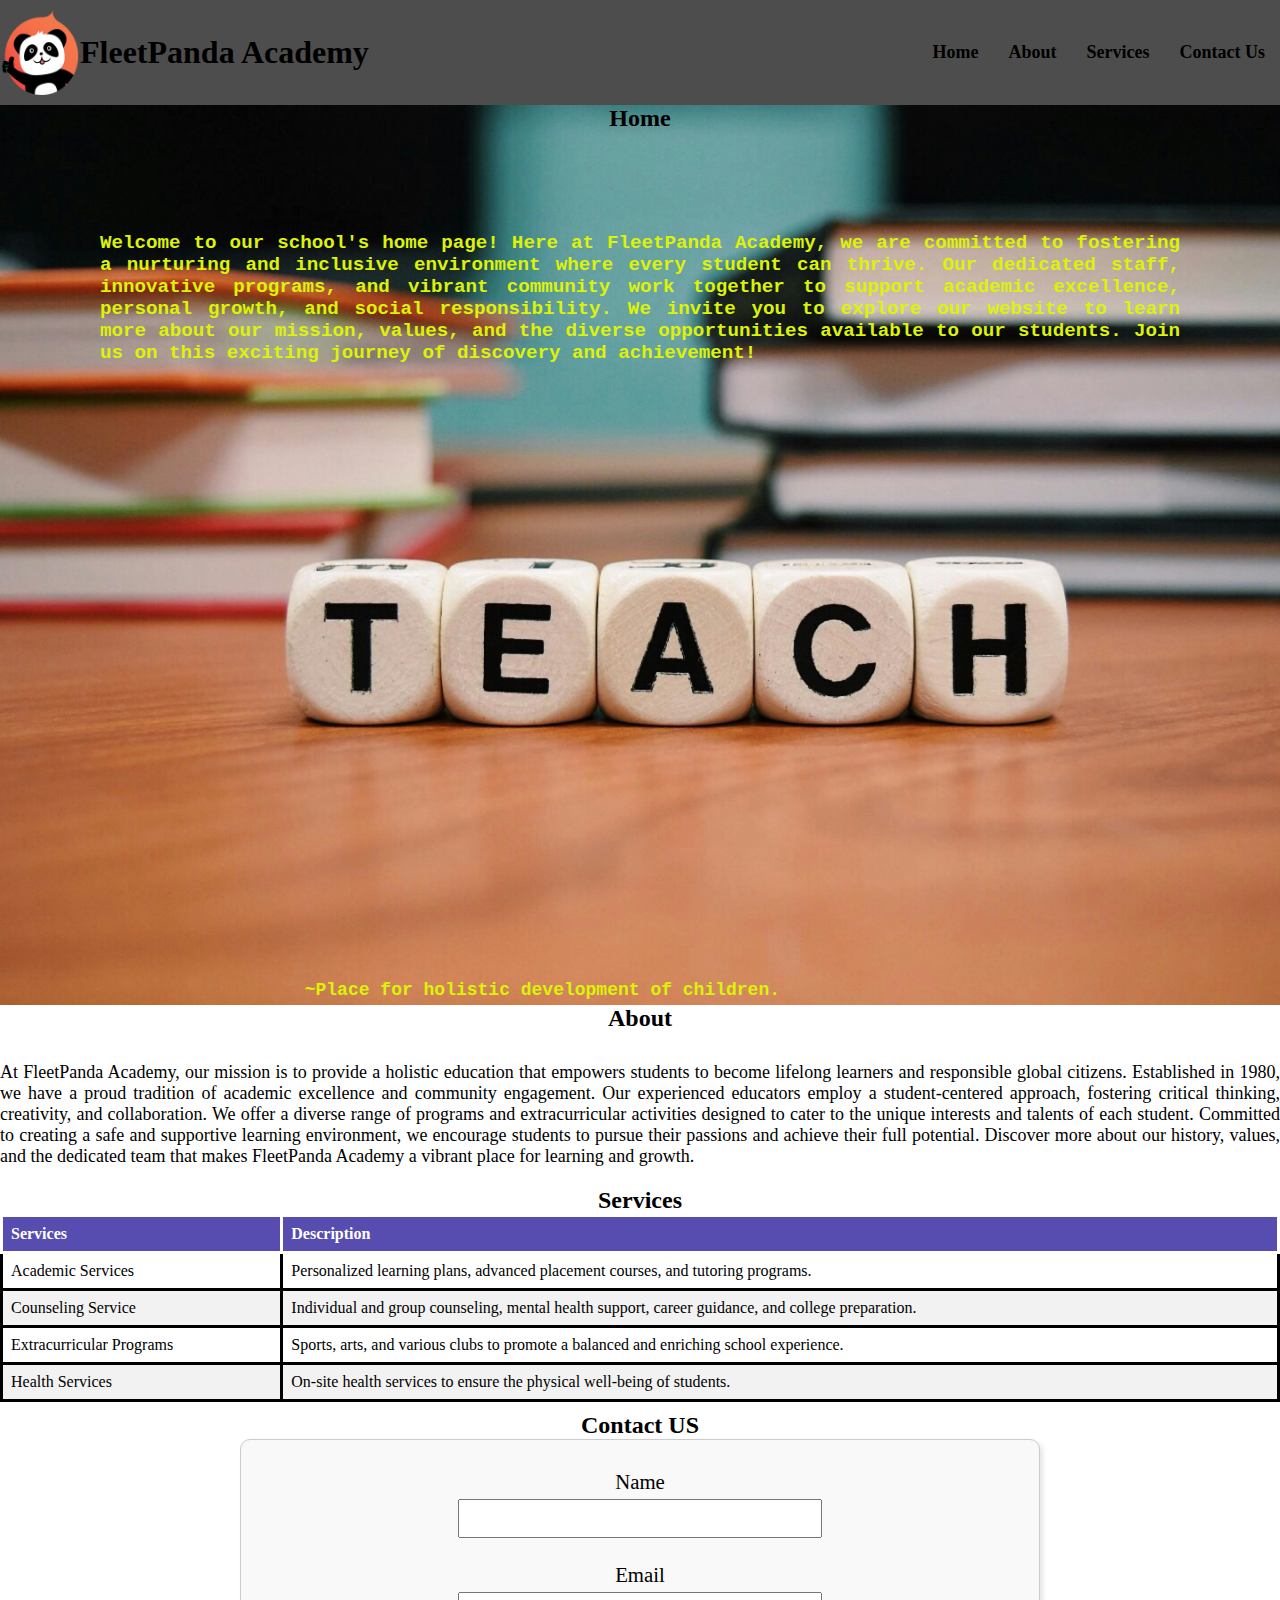
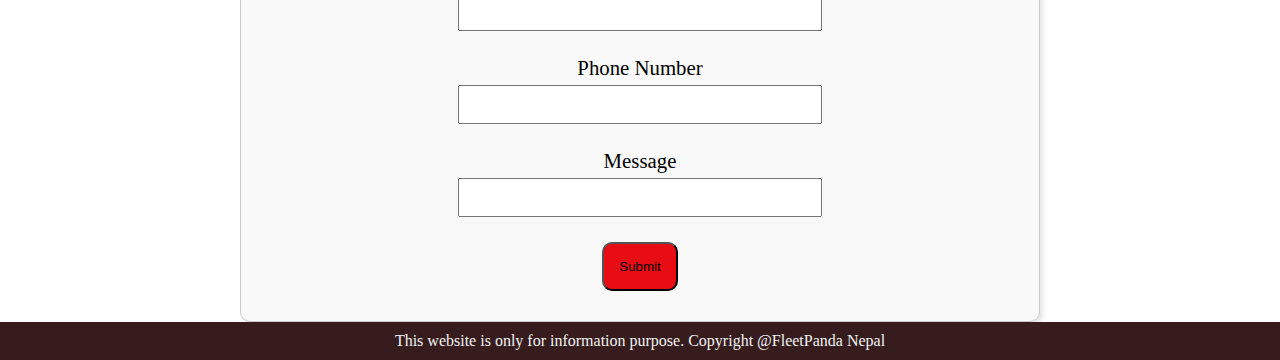
==== index.html @ 27f15234 "Commit" ====
<!DOCTYPE html>
<html>
    <head>
        <title>Mr Bist</title>
        <link rel="stylesheet" href="style.css">
    </head>
    <body>
        <nav>
            <div class="logoo">
                <img src="logoo.png" width="80px" line-height="50px">
                <h1>FleetPanda Academy</h1>
               
            </div>
            <div>
                <ul>
                    <li><a href="#home-sec">Home</a></li>
                    <li><a href="#about-sec">About</a></li>
                    <li><a href="#services-sec">Services</a></li>
                    <li><a href="#contactus-sec">Contact Us</a></li>
                </ul>
            </div>
        </nav>

        <div class="homee" id="home-sec">
            <h2 style="text-align: center;">Home</h2>
            
            <p id="home-p">Welcome to our school's home page! Here at FleetPanda Academy, we are committed to fostering a nurturing and inclusive environment where every student can thrive. Our dedicated staff, innovative programs, and vibrant community work together to support academic excellence, personal growth, and social responsibility. We invite you to explore our website to learn more about our mission, values, and the diverse opportunities available to our students. Join us on this exciting journey of discovery and achievement!</p>
            <p id="home-p2">~Place for holistic development of children.</p>
        </div>

        <div class="aboutt" id="about-sec">
            <h2 style="text-align: center;">About</h2>
            <p>At FleetPanda Academy, our mission is to provide a holistic education that empowers students to become lifelong learners and responsible global citizens. Established in 1980, we have a proud tradition of academic excellence and community engagement. Our experienced educators employ a student-centered approach, fostering critical thinking, creativity, and collaboration. We offer a diverse range of programs and extracurricular activities designed to cater to the unique interests and talents of each student. Committed to creating a safe and supportive learning environment, we encourage students to pursue their passions and achieve their full potential. Discover more about our history, values, and the dedicated team that makes FleetPanda Academy a vibrant place for learning and growth.</p>
        </div>

        <div class="servicee" id="services-sec"><h2 style="text-align: center;">Services</h2>
            <table>
                <thead>
                    <th>Services</th>
                    <th>Description</th>
                </thead>
                <tbody>
                    <tr>
                        <td>Academic Services</td>
                        <td>Personalized learning plans, advanced placement courses, and tutoring programs.</td>
                    </tr>
                    <tr>
                        <td>Counseling Service</td>
                        <td>Individual and group counseling, mental health support, career guidance, and college preparation.</td>
                    </tr>
                    <tr>
                        <td>Extracurricular Programs</td>
                        <td>Sports, arts, and various clubs to promote a balanced and enriching school experience.
                        </td>
                    </tr>
                    <tr>
                        <td>Health Services</td>
                        <td>On-site health services to ensure the physical well-being of students.</td>
                    </tr>
                </tbody>
            </table>

            <div>
                <div>

                </div>
            </div>
        </div>

        <div class="contactt" id="contactus-sec">
            <h2 style="text-align: center;">Contact US</h2>
            <form>
                <div class="contact-info">
                    <label for="name">Name</label>
                    <input id="name" type="text">
                </div>
                <div class="contact-info">
                    <label for="email">Email</label>
                    <input id="email" type="email">
                </div>
                <div class="contact-info">
                    <label for="phone-number">Phone Number</label>
                    <input id="phone-number" type="text">
                </div>
                <div class="contact-info">
                    <label for="message">Message</label>
                    <input type="text">
                </div>
                <div class="contact-info">
                    <button>Submit</button>
                </div>
            </form>
        </div>

        <footer>
            <p>This website is only for information purpose.
                Copyright @FleetPanda Nepal
            </p>
        </footer>
    </body>
</html>
---- style.css ----
*{
  margin: 0;
  padding: 0;
  box-sizing: border-box;
}
nav {
    background-color: #4d4d4d;
    padding: 10px 0;
    position: relative;
    display: flex;
    justify-content: space-between;
    line-height: 85px;
}

nav ul {
    list-style-type: none;
    display: flex;
    justify-content: space-between;
}


nav ul li {
    margin: 0 15px;
    color: rgb(17, 2, 2);
}

a{
  text-decoration: none;
  color: black;
  font-size: large;
  font-weight: bold;
}
a:hover{
  background-color: aqua;
}

table , th, td, thead {
  border-collapse: collapse;
  border-style: solid;
  padding:10px;
}




.logoo{
  display: flex;
}

.homee{
  background: url('school.jpg');
  background-repeat: no-repeat;
  background-size: cover;
  height: 100vh;
  
}

.homee p{
  color: rgb(220, 243, 8);
  font-family: 'Courier New', Courier, monospace;
  font-size: larger;
  padding: 100px 100px;
  font-weight: bold;
}

.homee h1{
  color: red;
}
.aboutt p{
  padding: 30px 0px 20px 0px;
  text-align: justify;
  font-size: large;
}

table {
  width: 100%;
  border-collapse: collapse;
}

th, td {
  border: 1px solid 361c1c;
  padding: 8px;
  text-align: left;
}

th {
  background-color: #574caf;
  color: white;
}

tbody tr:nth-child(even) {
  background-color: #f2f2f2;
}

tbody tr:hover {
  background-color: #615f5f;}

footer {
  background-color: #361c1c;
  color: #f2f2f2;
  text-align: center;
  padding: 10px 0;
  bottom: 0;
  width: 100%;
  
}

.contactt h2{
  text-align: center;
  margin-top: 10px;
}

.contactt form{
    max-width: 800px;
    margin: auto;
    padding: 20px;
    border: 1px solid #ccc;
    border-radius: 10px;
    background-color: #f9f9f9;
    box-shadow: 3px 3px 5px rgba(0, 0, 0, 0.1);
}

.contactt .contact-info{
  padding: 10px 15px;
  font-size: 1.3em;
  text-align: center;
} 

.contact-info input{
  padding: 10px 20px;
  width: 50%;
  margin: 5px 10px;
  text-align: center;

}

.contact-info label{
  display: block;
}

.contact-info button{
  size: 100px;
}
#home-p2{
  position: absolute;
  bottom: -200px;
  right: 400px;
  font-size: 18px;
  text-align: justify;
 
}

#home-p{
  position: relative;
  top: 0px;
  text-align: justify;
}

button{
  box-shadow: #361c1c;
  background-color: rgb(232, 13, 21);
  padding: 15px 15px;
  border-radius: 10px;
  width:auto;
}

button:hover{
  background-color: green;
  cursor: pointer;
}
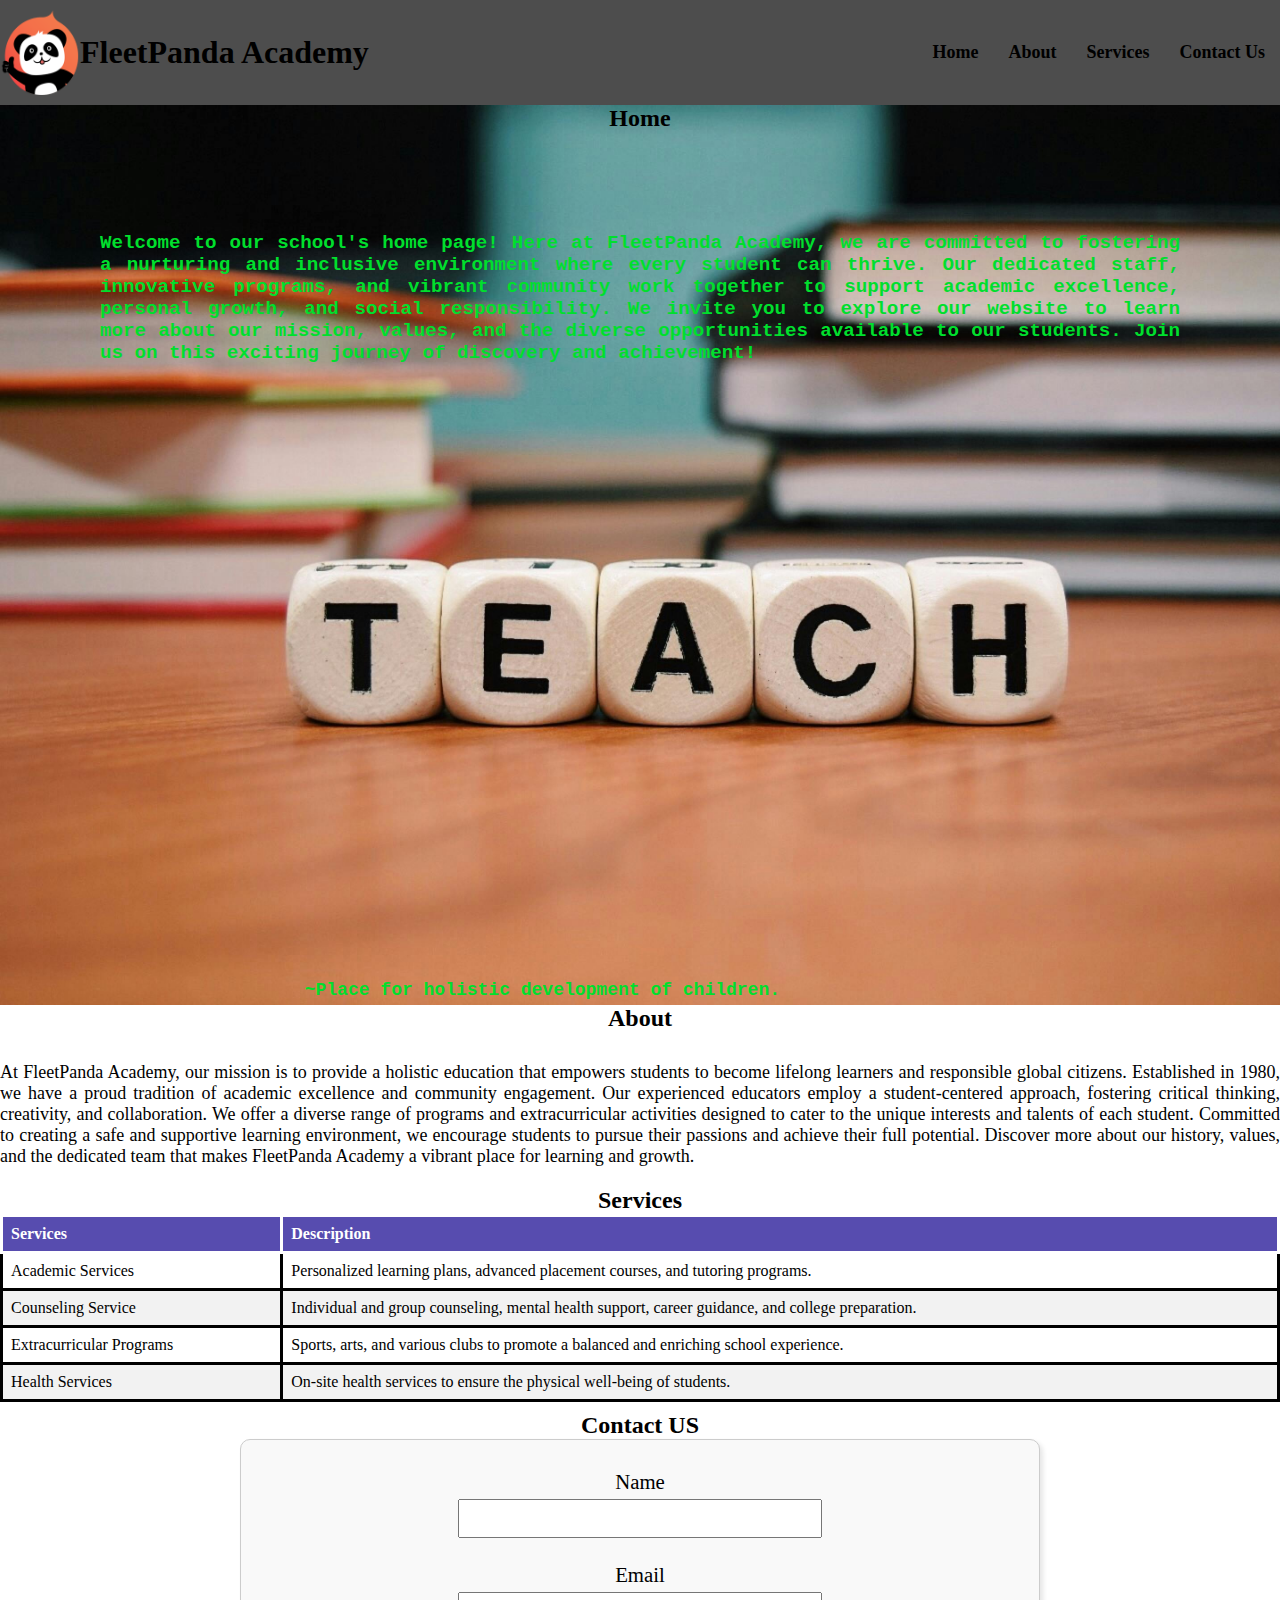
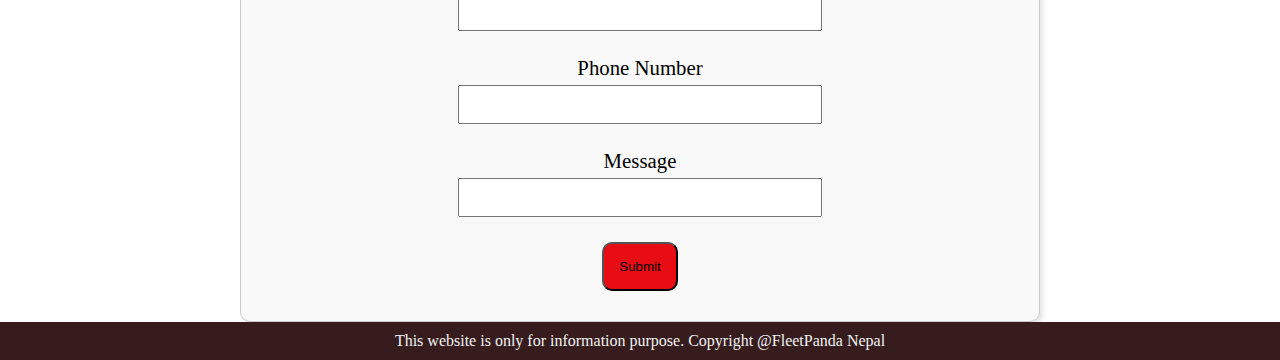
==== commit dda0b527: "Second Commit JS" ====
--- a/index.html
+++ b/index.html
@@ -3,6 +3,7 @@
     <head>
         <title>Mr Bist</title>
         <link rel="stylesheet" href="style.css">
+        <script src="script.js"></script>
     </head>
     <body>
         <nav>
@@ -69,7 +70,7 @@
 
         <div class="contactt" id="contactus-sec">
             <h2 style="text-align: center;">Contact US</h2>
-            <form>
+            <form id="myform">
                 <div class="contact-info">
                     <label for="name">Name</label>
                     <input id="name" type="text">
@@ -79,15 +80,15 @@
                     <input id="email" type="email">
                 </div>
                 <div class="contact-info">
-                    <label for="phone-number">Phone Number</label>
-                    <input id="phone-number" type="text">
+                    <label for="phoneno">Phone Number</label>
+                    <input id="phoneno" type="text">
                 </div>
                 <div class="contact-info">
                     <label for="message">Message</label>
-                    <input type="text">
+                    <input type="text" id="message">
                 </div>
                 <div class="contact-info">
-                    <button>Submit</button>
+                    <button onclick="formHandler(event)">Submit</button>
                 </div>
             </form>
         </div>
--- a/style.css
+++ b/style.css
@@ -56,7 +56,7 @@
 }
 
 .homee p{
-  color: rgb(220, 243, 8);
+  color: rgb(0, 223, 45);
   font-family: 'Courier New', Courier, monospace;
   font-size: larger;
   padding: 100px 100px;
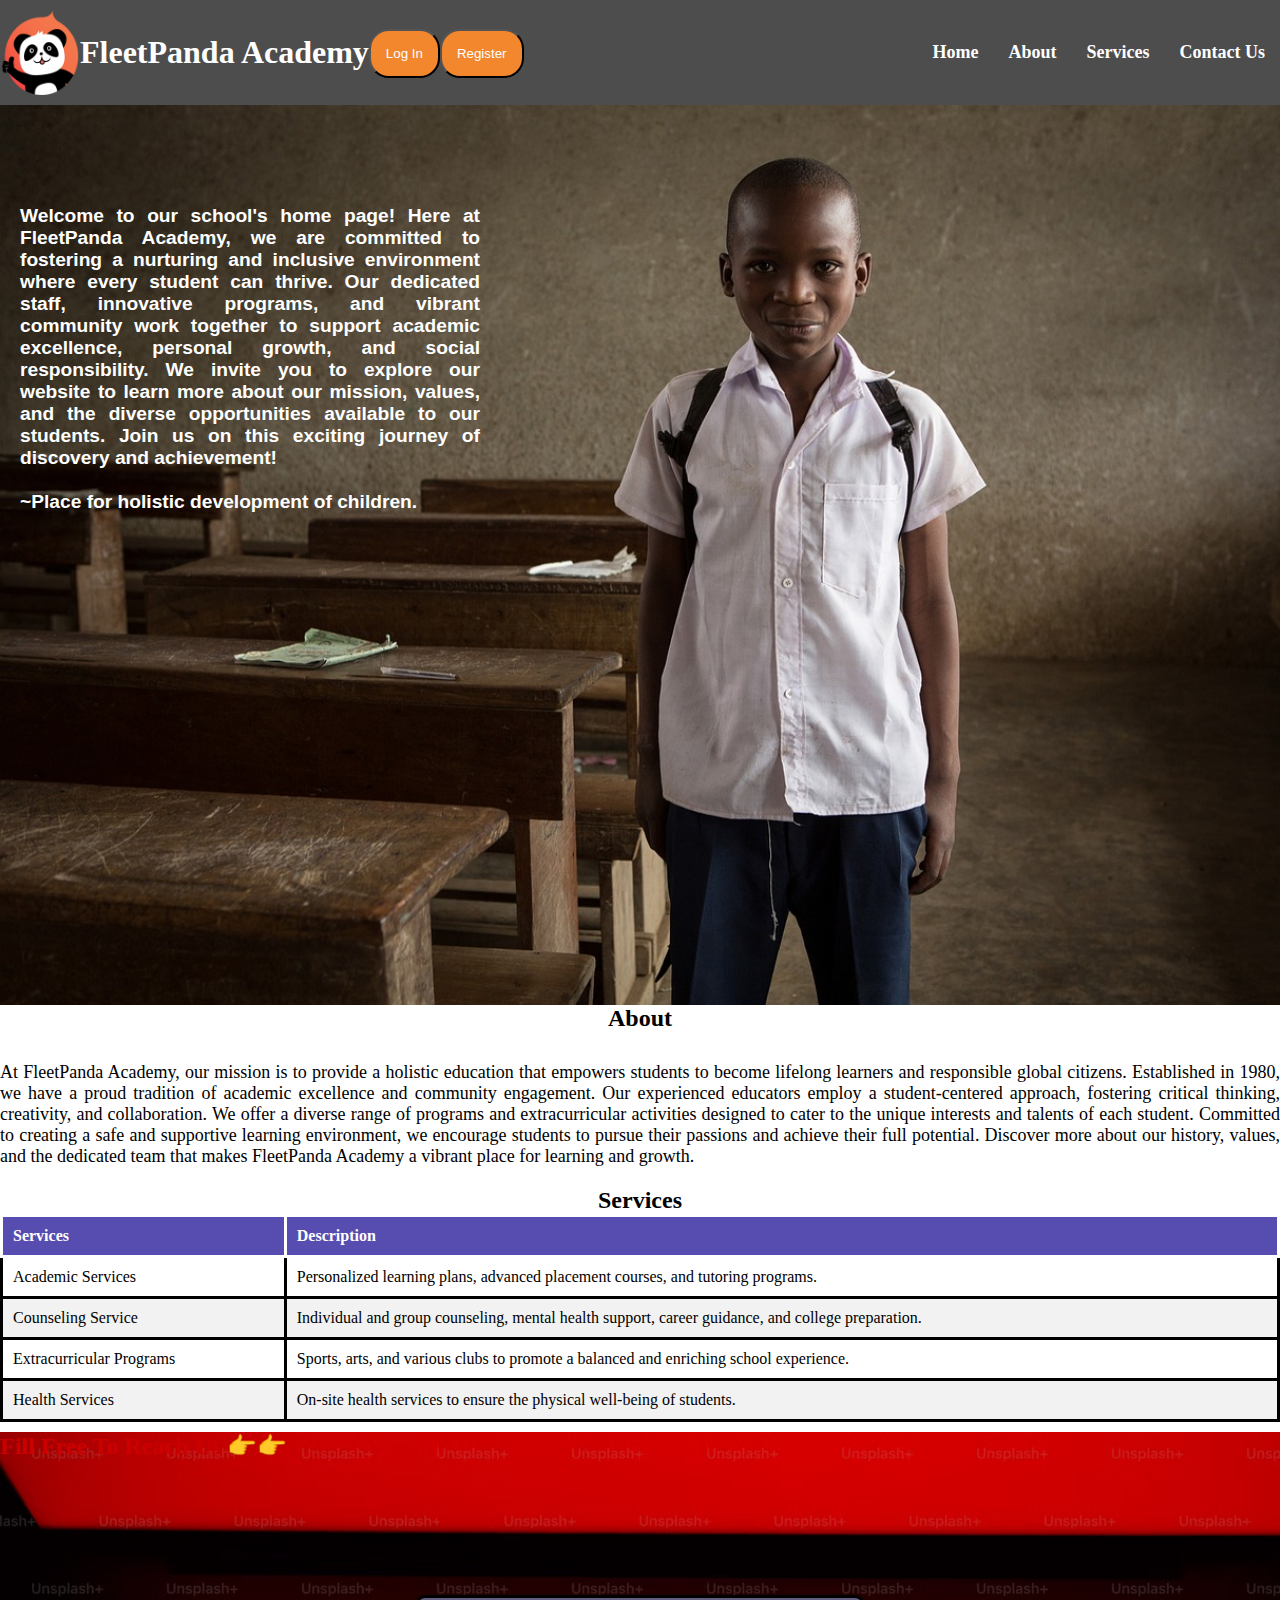
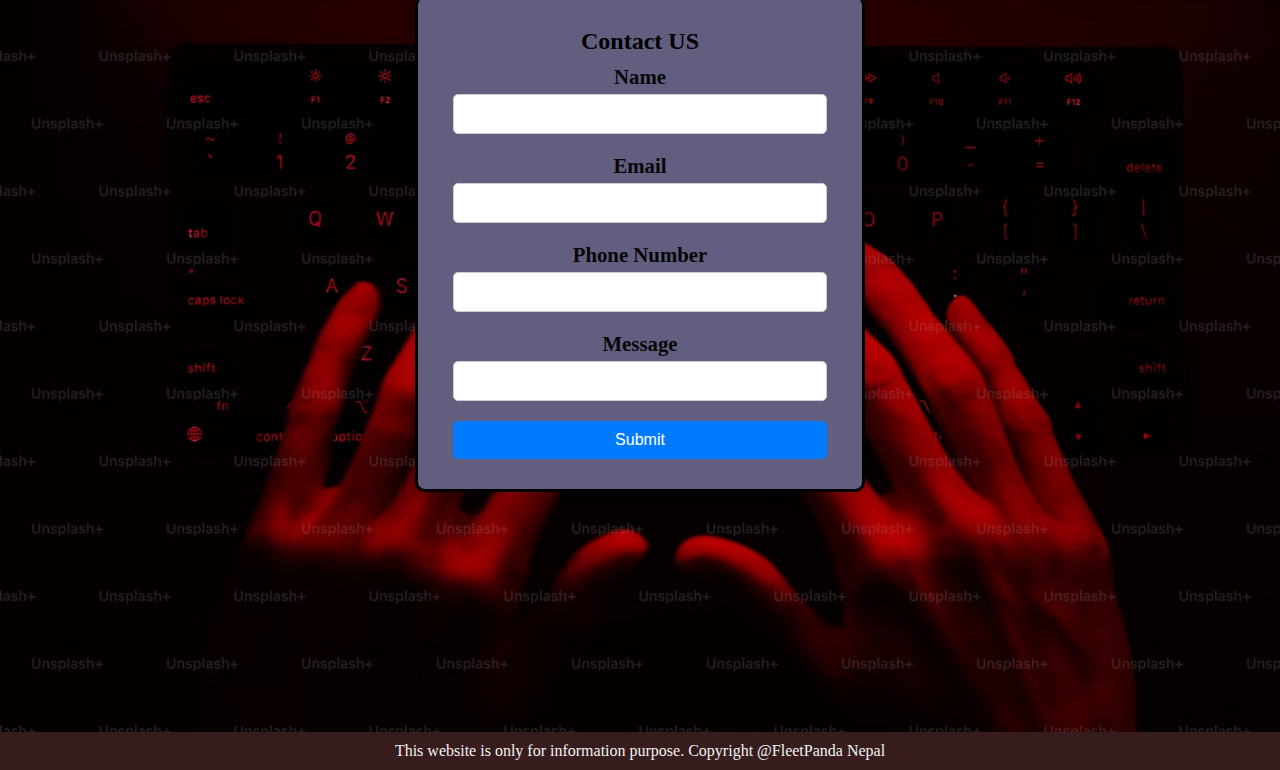
==== commit d5db0b95: "Day 5th commit" ====
--- a/index.html
+++ b/index.html
@@ -1,7 +1,7 @@
 <!DOCTYPE html>
 <html>
     <head>
-        <title>Mr Bist</title>
+        <title>FleetPanda Academy</title>
         <link rel="stylesheet" href="style.css">
         <script src="script.js"></script>
     </head>
@@ -10,6 +10,13 @@
             <div class="logoo">
                 <img src="logoo.png" width="80px" line-height="50px">
                 <h1>FleetPanda Academy</h1>
+            <div id="redirectlogin">
+                <button id="loginbutton">Log In</button>
+            </div>
+
+            <div>
+                <button id="registerbutton">Register</button>
+            </div>
                
             </div>
             <div>
@@ -22,11 +29,10 @@
             </div>
         </nav>
 
-        <div class="homee" id="home-sec">
-            <h2 style="text-align: center;">Home</h2>
+        <div class="homee" id="home-sec">   
+          <p id="paragraphhome">Welcome to our school's home page! Here at FleetPanda Academy, we are committed to fostering a nurturing and inclusive environment where every student can thrive. Our dedicated staff, innovative programs, and vibrant community work together to support academic excellence, personal growth, and social responsibility. We invite you to explore our website to learn more about our mission, values, and the diverse opportunities available to our students. Join us on this exciting journey of discovery and achievement!<br>
+            <br> ~Place for holistic development of children.</p>
             
-            <p id="home-p">Welcome to our school's home page! Here at FleetPanda Academy, we are committed to fostering a nurturing and inclusive environment where every student can thrive. Our dedicated staff, innovative programs, and vibrant community work together to support academic excellence, personal growth, and social responsibility. We invite you to explore our website to learn more about our mission, values, and the diverse opportunities available to our students. Join us on this exciting journey of discovery and achievement!</p>
-            <p id="home-p2">~Place for holistic development of children.</p>
         </div>
 
         <div class="aboutt" id="about-sec">
@@ -68,9 +74,8 @@
             </div>
         </div>
 
-        <div class="contactt" id="contactus-sec">
-            <h2 style="text-align: center;">Contact US</h2>
-            <form id="myform">
+        <div class="contactt" id="contactus-sec"> <h2 id="contactheading">Fill Free To Reach Us 👉👉</h2>
+            <form id="myform"> <h2 style="text-align: center;">Contact US</h2>
                 <div class="contact-info">
                     <label for="name">Name</label>
                     <input id="name" type="text">
--- a/style.css
+++ b/style.css
@@ -1,8 +1,13 @@
+/* FOR BODY */
+
 *{
   margin: 0;
   padding: 0;
   box-sizing: border-box;
 }
+
+/* FOR NAVIGATION */
+
 nav {
     background-color: #4d4d4d;
     padding: 10px 0;
@@ -10,6 +15,7 @@
     display: flex;
     justify-content: space-between;
     line-height: 85px;
+    color:white;
 }
 
 nav ul {
@@ -21,31 +27,25 @@
 
 nav ul li {
     margin: 0 15px;
-    color: rgb(17, 2, 2);
+    color: white;
 }
 
 a{
   text-decoration: none;
-  color: black;
+  color: rgb(255, 255, 255);
   font-size: large;
   font-weight: bold;
 }
 a:hover{
-  background-color: aqua;
-}
-
-table , th, td, thead {
-  border-collapse: collapse;
-  border-style: solid;
-  padding:10px;
-}
-
-
-
+  background-color: #f3872e;
+  border-radius: 2px;
+}
 
 .logoo{
   display: flex;
 }
+
+/* FOR HOME SECTION*/
 
 .homee{
   background: url('school.jpg');
@@ -55,23 +55,30 @@
   
 }
 
-.homee p{
-  color: rgb(0, 223, 45);
-  font-family: 'Courier New', Courier, monospace;
+#paragraphhome{
+  color: #ffffff;
+  font-family:'Segoe UI', Tahoma, Geneva, Verdana, sans-serif;
   font-size: larger;
-  padding: 100px 100px;
-  font-weight: bold;
+  padding:100px 800px 0px 20px;
+  font-weight: bold;
+  text-align:justify;
+  text-shadow: #f2f2f2;
 }
 
 .homee h1{
   color: red;
 }
+
+/* FOR ABOUT SECTION*/
+
 .aboutt p{
   padding: 30px 0px 20px 0px;
   text-align: justify;
   font-size: large;
 }
 
+/* FOR SERVICES AND ITS TABLE*/
+
 table {
   width: 100%;
   border-collapse: collapse;
@@ -95,6 +102,14 @@
 tbody tr:hover {
   background-color: #615f5f;}
 
+table , th, td, thead {
+  border-collapse: collapse;
+  border-style: solid;
+  padding:10px;
+}
+
+/* FOR FOOTER */
+
 footer {
   background-color: #361c1c;
   color: #f2f2f2;
@@ -105,9 +120,57 @@
   
 }
 
+/* FOR CONTACT FORM SECTION */
+#contactheading{
+  text-align: left;
+  font-weight: bold;
+  font-family:Georgia, 'Times New Roman', Times, serif;
+  color:rgb(205, 0, 0);
+  position: relative;
+  animation: contactanimation;
+  animation-duration: 10s;
+  animation-iteration-count: infinite;
+}
+@keyframes contactanimation{
+  0% {
+    color: rgb(85, 223, 15);
+    left: 0px;
+    top: 0px;
+  }
+  25% {
+    color: rgb(255, 242, 0);
+    top: 0px;
+    left: 200px;
+  }
+  50% {
+    color: rgb(255, 0, 225);
+    left: 200px;
+    top: 600px;
+  }
+  75% {
+    color: rgb(67, 255, 25);
+    left:0px;
+    top: 600px;
+  }
+  100% {
+    color: rgb(8, 234, 255);
+    left: 0px;
+    top: 0px;
+  }
+}
+
+#myform{
+  background-color: #615e80;
+  padding:20px;
+  border-radius: 10px;
+  box-shadow: 0 4px 6px rgba(0, 0, 0, 0.1);
+  max-width: 400px;
+  border: 3px solid;
+}
+
 .contactt h2{
   text-align: center;
-  margin-top: 10px;
+  margin-top:10px;
 }
 
 .contactt form{
@@ -127,35 +190,57 @@
 } 
 
 .contact-info input{
-  padding: 10px 20px;
-  width: 50%;
-  margin: 5px 10px;
-  text-align: center;
-
-}
-
+  width: 100%;
+  padding: 10px;
+  border: 1px solid #cccccc;
+  border-radius: 5px;
+  box-sizing: border-box;
+  font-size: 16px;
+  color: #000000;
+}
+
+.contact-info input:focus {
+  border-color: #007bff;
+  outline: none;
+}
 .contact-info label{
   display: block;
+  margin-bottom: 5px;
+  font-weight: bold;
+  color: #060606;
 }
 
 .contact-info button{
-  size: 100px;
-}
-#home-p2{
-  position: absolute;
-  bottom: -200px;
-  right: 400px;
-  font-size: 18px;
-  text-align: justify;
- 
-}
-
-#home-p{
+  width: 100%;
+  padding: 10px;
+  background-color: #007bff;
+  color: #ffffff;
+  border: none;
+  border-radius: 5px;
+  font-size: 16px;
+  cursor: pointer;
+  transition: background-color 0.3s ease;
+}
+
+.contact-info button:hover {
+  background-color: #0056b3;
+}
+
+#myform{
+  width: 100%;
+  max-width: 450px;
   position: relative;
-  top: 0px;
-  text-align: justify;
-}
-
+  top:15%;
+}
+
+.contactt{
+  background: url('contact.jpg');
+  background-repeat: no-repeat;
+  background-size: cover;
+  height: 100vh;
+}
+
+/* For Buttons */
 button{
   box-shadow: #361c1c;
   background-color: rgb(232, 13, 21);
@@ -167,4 +252,176 @@
 button:hover{
   background-color: green;
   cursor: pointer;
+}
+
+/* LOG IN ans REGISTER HTML*/
+
+#loginbutton{
+  background-color: #f3872e;
+  border-radius: 20px;
+  color:white;
+}
+#loginbutton:hover{
+  background-color: #13e42b;
+}
+#registerbutton{
+  background-color: #f3872e;
+  border-radius: 20px;
+  color:white;
+}
+#registerbutton:hover{
+  background-color: #13e42b;
+}
+
+
+/* FOR REGISTER CSS SEPERATE PAGE*/
+
+form.signin {
+  background-color: #615e80;
+  padding:20px;
+  border-radius: 10px;
+  box-shadow: 0 4px 6px rgba(0, 0, 0, 0.1);
+  max-width: 400px;
+  border: 3px solid;
+}
+
+form.signin h3 {
+  margin-bottom: 20px;
+  color: #fffefe;
+  text-align: center;
+}
+
+.signininfo {
+  margin-bottom: 15px;
+}
+
+.signininfo label {
+  display: block;
+  margin-bottom: 5px;
+  font-weight: bold;
+  color: #ffffff;
+}
+
+.signininfo input {
+  width: 100%;
+  padding: 10px;
+  border: 1px solid #cccccc;
+  border-radius: 5px;
+  box-sizing: border-box;
+  font-size: 16px;
+  color: #000000;
+}
+
+.signininfo input:focus {
+  border-color: #007bff;
+  outline: none;
+}
+
+.signininfo button {
+  width: 100%;
+  padding: 10px;
+  background-color: #007bff;
+  color: #ffffff;
+  border: none;
+  border-radius: 5px;
+  font-size: 16px;
+  cursor: pointer;
+  transition: background-color 0.3s ease;
+}
+
+.signininfo button:hover {
+  background-color: #0056b3;
+}
+
+.outer{
+  background: url('register.jpg');
+  background-repeat: no-repeat;
+  background-size: cover;
+  height: 100vh;
+}
+
+.signin{
+  width: 90%;
+  max-width: 450px;
+  position:absolute;
+  top:50%;
+  left: 50%;
+  transform: translate(-50%, -50%);
+  background: #fff;
+  padding: 50px 60px 70px;
+  text-align: center;
+}
+
+
+/* FOR LOGIN PAGE SEPERATE PAGE */
+form.login{
+  background-color: #615e80;
+  padding:20px;
+  border-radius: 10px;
+  box-shadow: 0 4px 6px rgba(0, 0, 0, 0.1);
+  max-width: 400px;
+  border: 3px solid;
+}
+
+form.login h3 {
+  margin-bottom: 20px;
+  color: #fffefe;
+  text-align: center;
+}
+
+.logininfo{
+  margin-bottom: 15px;
+}
+
+.logininfo label{
+  display: block;
+  margin-bottom: 5px;
+  font-weight: bold;
+  color: #ffffff;
+}
+
+.logininfo input{
+  width: 100%;
+  padding: 10px;
+  border: 1px solid #cccccc;
+  border-radius: 5px;
+  box-sizing: border-box;
+  font-size: 16px;
+  color: #000000;
+}
+
+.logininfo input:focus {
+  border-color: #007bff;
+  outline: none;
+}
+
+.logininfo button{
+  width: 100%;
+  padding: 10px;
+  background-color: #007bff;
+  color: #ffffff;
+  border: none;
+  border-radius: 5px;
+  font-size: 16px;
+  cursor: pointer;
+  transition: background-color 0.3s ease;
+}
+
+.login{
+  width: 90%;
+  max-width: 450px;
+  position:absolute;
+  top:50%;
+  left: 50%;
+  transform: translate(-50%, -50%);
+  background: #fff;
+  padding: 50px 60px 70px;
+  text-align: center;
+}
+
+.outerlogin{
+  background: url('register.jpg');
+  background-repeat: no-repeat;
+  background-size: cover;
+  height: 100vh;
 }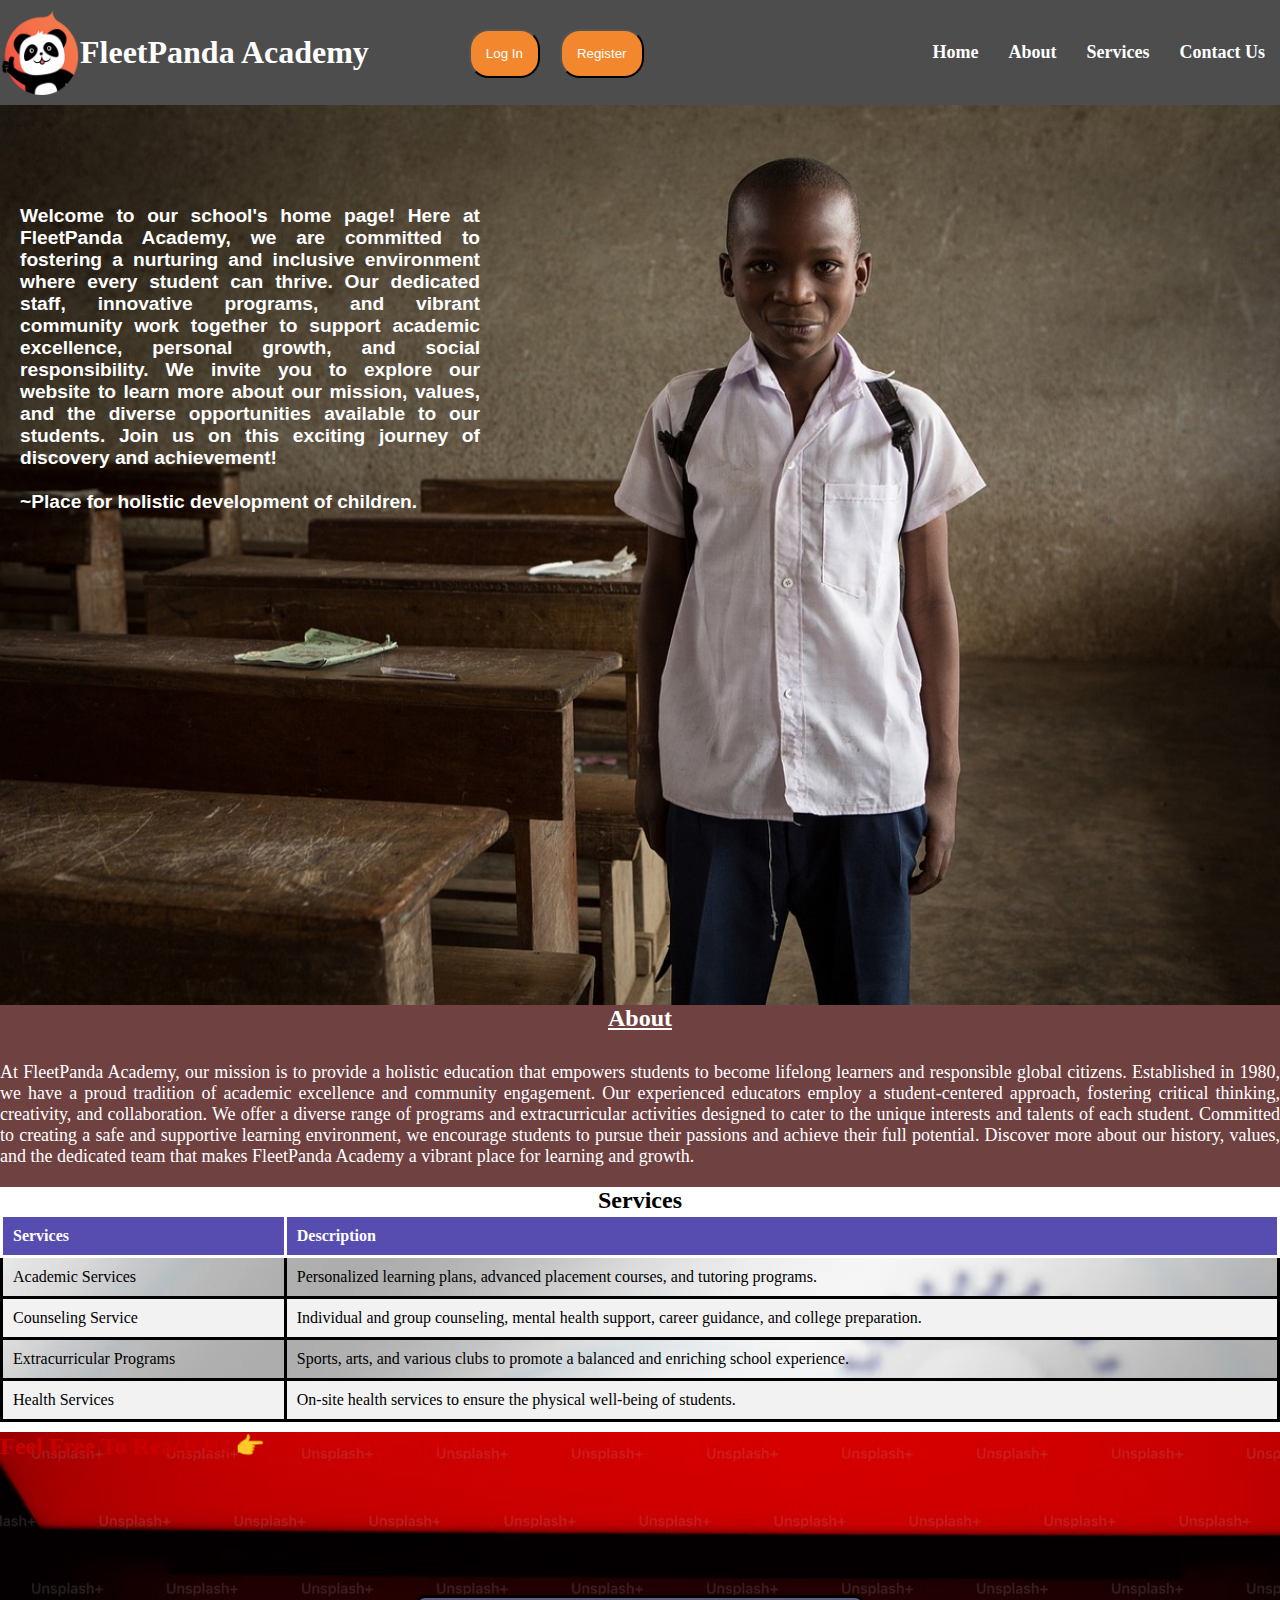
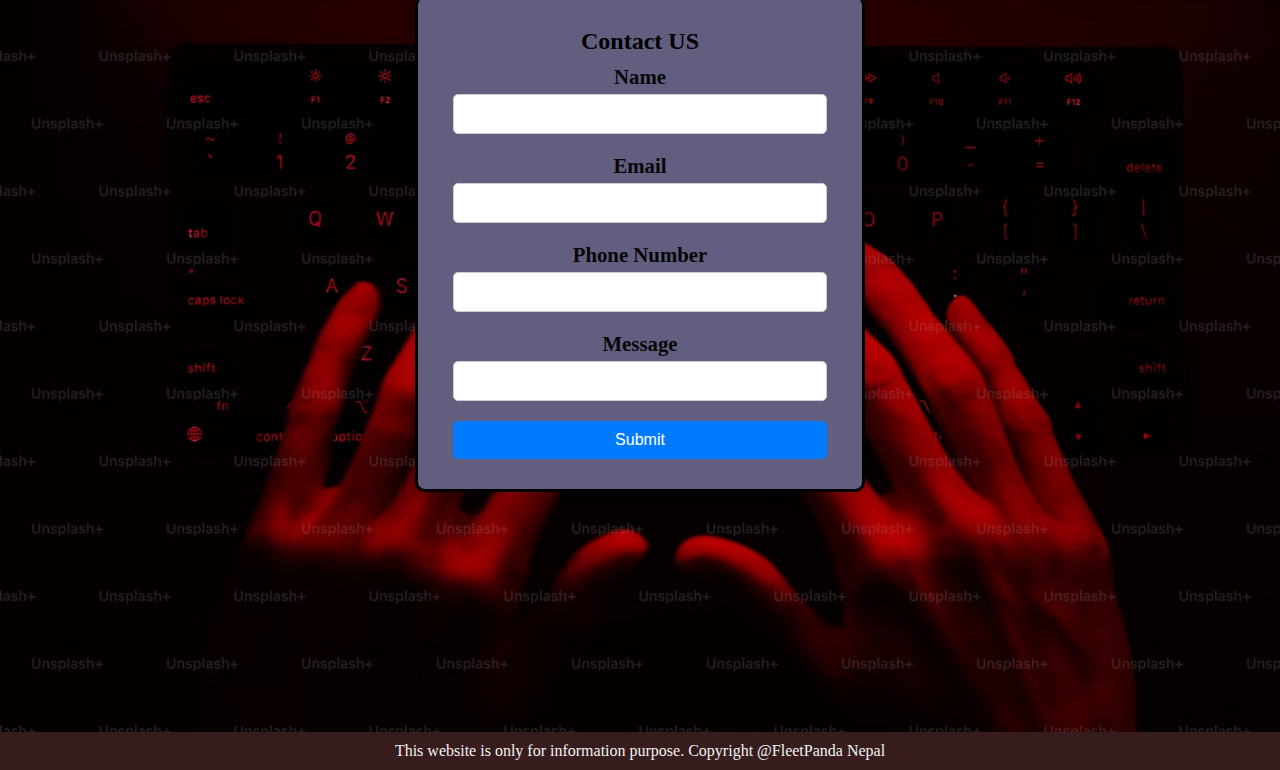
==== commit 97703047: "Post API concept and file managed inside folder" ====
--- a/index.html
+++ b/index.html
@@ -2,22 +2,20 @@
 <html>
     <head>
         <title>FleetPanda Academy</title>
-        <link rel="stylesheet" href="style.css">
-        <script src="script.js"></script>
+        <link rel="stylesheet" href="style/style.css">
+        
     </head>
     <body>
         <nav>
             <div class="logoo">
-                <img src="logoo.png" width="80px" line-height="50px">
+                <img src="images/logoo.png" width="80px" line-height="50px">
                 <h1>FleetPanda Academy</h1>
-            <div id="redirectlogin">
-                <button id="loginbutton">Log In</button>
-            </div>
-
-            <div>
-                <button id="registerbutton">Register</button>
-            </div>
-               
+                <div>
+                    <button id="loginbutton">Log In</button>
+                </div>
+                <div>
+                    <button id="registerbutton">Register</button>
+                </div>
             </div>
             <div>
                 <ul>
@@ -30,21 +28,28 @@
         </nav>
 
         <div class="homee" id="home-sec">   
-          <p id="paragraphhome">Welcome to our school's home page! Here at FleetPanda Academy, we are committed to fostering a nurturing and inclusive environment where every student can thrive. Our dedicated staff, innovative programs, and vibrant community work together to support academic excellence, personal growth, and social responsibility. We invite you to explore our website to learn more about our mission, values, and the diverse opportunities available to our students. Join us on this exciting journey of discovery and achievement!<br>
-            <br> ~Place for holistic development of children.</p>
-            
+            <p id="paragraphhome">
+                Welcome to our school's home page! Here at FleetPanda Academy, we are committed to fostering a nurturing and inclusive environment where every student can thrive. Our dedicated staff, innovative programs, and vibrant community work together to support academic excellence, personal growth, and social responsibility. We invite you to explore our website to learn more about our mission, values, and the diverse opportunities available to our students. Join us on this exciting journey of discovery and achievement!
+                <br><br> 
+                ~Place for holistic development of children.
+            </p>
         </div>
 
         <div class="aboutt" id="about-sec">
             <h2 style="text-align: center;">About</h2>
-            <p>At FleetPanda Academy, our mission is to provide a holistic education that empowers students to become lifelong learners and responsible global citizens. Established in 1980, we have a proud tradition of academic excellence and community engagement. Our experienced educators employ a student-centered approach, fostering critical thinking, creativity, and collaboration. We offer a diverse range of programs and extracurricular activities designed to cater to the unique interests and talents of each student. Committed to creating a safe and supportive learning environment, we encourage students to pursue their passions and achieve their full potential. Discover more about our history, values, and the dedicated team that makes FleetPanda Academy a vibrant place for learning and growth.</p>
+            <p>
+                At FleetPanda Academy, our mission is to provide a holistic education that empowers students to become lifelong learners and responsible global citizens. Established in 1980, we have a proud tradition of academic excellence and community engagement. Our experienced educators employ a student-centered approach, fostering critical thinking, creativity, and collaboration. We offer a diverse range of programs and extracurricular activities designed to cater to the unique interests and talents of each student. Committed to creating a safe and supportive learning environment, we encourage students to pursue their passions and achieve their full potential. Discover more about our history, values, and the dedicated team that makes FleetPanda Academy a vibrant place for learning and growth.
+            </p>
         </div>
 
-        <div class="servicee" id="services-sec"><h2 style="text-align: center;">Services</h2>
+        <div class="servicee" id="services-sec">
+            <h2 style="text-align: center;">Services</h2>
             <table>
                 <thead>
-                    <th>Services</th>
-                    <th>Description</th>
+                    <tr>
+                        <th>Services</th>
+                        <th>Description</th>
+                    </tr>
                 </thead>
                 <tbody>
                     <tr>
@@ -57,8 +62,7 @@
                     </tr>
                     <tr>
                         <td>Extracurricular Programs</td>
-                        <td>Sports, arts, and various clubs to promote a balanced and enriching school experience.
-                        </td>
+                        <td>Sports, arts, and various clubs to promote a balanced and enriching school experience.</td>
                     </tr>
                     <tr>
                         <td>Health Services</td>
@@ -66,16 +70,12 @@
                     </tr>
                 </tbody>
             </table>
-
-            <div>
-                <div>
-
-                </div>
-            </div>
         </div>
 
-        <div class="contactt" id="contactus-sec"> <h2 id="contactheading">Fill Free To Reach Us 👉👉</h2>
-            <form id="myform"> <h2 style="text-align: center;">Contact US</h2>
+        <div class="contactt" id="contactus-sec">
+            <h2 id="contactheading">Feel Free To Reach Us 👉</h2>
+            <form id="myform">
+                <h2 style="text-align: center;">Contact US</h2>
                 <div class="contact-info">
                     <label for="name">Name</label>
                     <input id="name" type="text">
@@ -93,15 +93,15 @@
                     <input type="text" id="message">
                 </div>
                 <div class="contact-info">
-                    <button onclick="formHandler(event)">Submit</button>
+                    <button onclick="contactFormHandler(event)">Submit</button>
                 </div>
             </form>
         </div>
 
         <footer>
-            <p>This website is only for information purpose.
-                Copyright @FleetPanda Nepal
-            </p>
+            <p>This website is only for information purpose. Copyright @FleetPanda Nepal</p>
         </footer>
+        <script src="./script/script.js"></script>
+        <script src="script/contactus.js"></script>
     </body>
-</html>+</html>
--- a/style/style.css
+++ b/style/style.css
@@ -0,0 +1,461 @@
+/*FOR BODY */
+
+*{
+  margin: 0;
+  padding: 0;
+  box-sizing: border-box;
+}
+
+/* FOR NAVIGATION */
+
+nav {
+    background-color: #4d4d4d;
+    padding: 10px 0;
+    position: relative;
+    display: flex;
+    justify-content: space-between;
+    line-height: 85px;
+    color:white;
+}
+
+nav ul {
+    list-style-type: none;
+    display: flex;
+    justify-content: space-between;
+}
+
+
+nav ul li {
+    margin: 0 15px;
+    color: white;
+}
+
+a{
+  text-decoration: none;
+  color: rgb(255, 255, 255);
+  font-size: large;
+  font-weight: bold;
+}
+a:hover{
+  background-color: #f3872e;
+  border-radius: 2px;
+}
+
+.logoo{
+  display: flex;
+}
+
+/* FOR HOME SECTION*/
+
+.homee{
+  background: url('../images/school.jpg');
+  background-repeat: no-repeat;
+  background-size: cover;
+  height: 100vh;
+  
+}
+
+#paragraphhome{
+  color: #ffffff;
+  font-family:'Segoe UI', Tahoma, Geneva, Verdana, sans-serif;
+  font-size: larger;
+  padding:100px 800px 0px 20px;
+  font-weight: bold;
+  text-align:justify;
+  text-shadow: #f2f2f2;
+}
+
+.homee h1{
+  color: red;
+}
+
+/* FOR ABOUT SECTION*/
+
+.aboutt{
+  background-color: #704141;
+}
+
+.aboutt h2{
+  color:white;
+  text-decoration:underline;
+}
+
+
+.aboutt p{
+  padding: 30px 0px 20px 0px;
+  text-align:justify;
+  font-size: large;
+  color: white;
+}
+
+/* FOR SERVICES AND ITS TABLE*/
+
+
+table {
+  width: 100%;
+  border-collapse: collapse;
+  background-image: url('../images/services.jpg');
+  background-repeat: no-repeat;
+  width: 100%;
+  background-size: cover;
+}
+
+th, td {
+  border: 1px solid 361c1c;
+  padding: 8px;
+  text-align: left;
+}
+
+th {
+  background-color: #574caf;
+  color: white;
+}
+
+tbody tr:nth-child(even) {
+  background-color: #f2f2f2;
+}
+
+tbody tr:hover {
+  background-color: #615f5f;}
+
+table , th, td, thead {
+  border-collapse: collapse;
+  border-style: solid;
+  padding:10px;
+}
+
+/* FOR FOOTER */
+
+footer {
+  background-color: #361c1c;
+  color: #f2f2f2;
+  text-align: center;
+  padding: 10px 0;
+  bottom: 0;
+  width: 100%;
+  
+}
+
+/* FOR CONTACT FORM SECTION */
+#contactheading{
+  text-align: left;
+  font-weight: bold;
+  font-family:Georgia, 'Times New Roman', Times, serif;
+  color:rgb(205, 0, 0);
+  position: relative;
+  animation: contactanimation;
+  animation-duration: 10s;
+  animation-iteration-count: infinite;
+}
+@keyframes contactanimation{
+  0% {
+    color: rgb(85, 223, 15);
+    left: 0px;
+    top: 0px;
+  }
+  25% {
+    color: rgb(255, 242, 0);
+    top: 0px;
+    left: 200px;
+  }
+  50% {
+    color: rgb(255, 0, 225);
+    left: 200px;
+    top: 600px;
+  }
+  75% {
+    color: rgb(67, 255, 25);
+    left:0px;
+    top: 600px;
+  }
+  100% {
+    color: rgb(8, 234, 255);
+    left: 0px;
+    top: 0px;
+  }
+}
+
+#myform{
+  background-color: #615e80;
+  padding:20px;
+  border-radius: 10px;
+  box-shadow: 0 4px 6px rgba(0, 0, 0, 0.1);
+  max-width: 400px;
+  border: 3px solid;
+}
+
+.contactt h2{
+  text-align: center;
+  margin-top:10px;
+}
+
+.contactt form{
+    max-width: 800px;
+    margin: auto;
+    padding: 20px;
+    border: 1px solid #ccc;
+    border-radius: 10px;
+    background-color: #f9f9f9;
+    box-shadow: 3px 3px 5px rgba(0, 0, 0, 0.1);
+}
+
+.contactt .contact-info{
+  padding: 10px 15px;
+  font-size: 1.3em;
+  text-align: center;
+} 
+
+.contact-info input{
+  width: 100%;
+  padding: 10px;
+  border: 1px solid #cccccc;
+  border-radius: 5px;
+  box-sizing: border-box;
+  font-size: 16px;
+  color: #000000;
+}
+
+.contact-info input:focus {
+  border-color: #007bff;
+  outline: none;
+}
+.contact-info label{
+  display: block;
+  margin-bottom: 5px;
+  font-weight: bold;
+  color: #060606;
+}
+
+.contact-info button{
+  width: 100%;
+  padding: 10px;
+  background-color: #007bff;
+  color: #ffffff;
+  border: none;
+  border-radius: 5px;
+  font-size: 16px;
+  cursor: pointer;
+  transition: background-color 0.3s ease;
+}
+
+.contact-info button:hover {
+  background-color: #0056b3;
+}
+
+#myform{
+  width: 100%;
+  max-width: 450px;
+  position: relative;
+  top:15%;
+}
+
+.contactt{
+  background: url('../images/contact.jpg');
+  background-repeat: no-repeat;
+  background-size: cover;
+  height: 100vh;
+}
+
+/* For Buttons */
+button{
+  box-shadow: #361c1c;
+  background-color: rgb(232, 13, 21);
+  padding: 15px 15px;
+  border-radius: 10px;
+  width:auto;
+}
+
+button:hover{
+  background-color: green;
+  cursor: pointer;
+}
+
+/* LOG IN ans REGISTER HTML*/
+
+#loginbutton{
+  background-color: #f3872e;
+  border-radius: 20px;
+  color:white;
+  margin-left: 100px;
+}
+#loginbutton:hover{
+  background-color: #13e42b;
+}
+#registerbutton{
+  background-color: #f3872e;
+  border-radius: 20px;
+  color:white;
+  margin-left: 20px;
+}
+#registerbutton:hover{
+  background-color: #13e42b;
+}
+
+
+/* FOR REGISTER CSS SEPERATE PAGE*/
+
+form.signin {
+  background-color: #615e80;
+  padding:20px;
+  border-radius: 10px;
+  box-shadow: 0 4px 6px rgba(0, 0, 0, 0.1);
+  max-width: 400px;
+  border: 3px solid;
+}
+
+form.signin h3 {
+  margin-bottom: 20px;
+  color: #fffefe;
+  text-align: center;
+}
+
+.signininfo {
+  margin-bottom: 15px;
+}
+
+.signininfo label {
+  display: block;
+  margin-bottom: 5px;
+  font-weight: bold;
+  color: #ffffff;
+}
+
+.signininfo input {
+  width: 100%;
+  padding: 10px;
+  border: 1px solid #cccccc;
+  border-radius: 5px;
+  box-sizing: border-box;
+  font-size: 16px;
+  color: #000000;
+}
+
+.signininfo input:focus {
+  border-color: #007bff;
+  outline: none;
+}
+
+.signininfo button {
+  width: 100%;
+  padding: 10px;
+  background-color: #007bff;
+  color: #ffffff;
+  border: none;
+  border-radius: 5px;
+  font-size: 16px;
+  cursor: pointer;
+  transition: background-color 0.3s ease;
+}
+
+.signininfo button:hover {
+  background-color: #0056b3;
+}
+
+.outer{
+  background: url('../images/register.jpg');
+  background-repeat: no-repeat;
+  background-size: cover;
+  height: 100vh;
+}
+
+.signin{
+  width: 90%;
+  max-width: 450px;
+  position:absolute;
+  top:50%;
+  left: 50%;
+  transform: translate(-50%, -50%);
+  background: #fff;
+  padding: 50px 60px 70px;
+  text-align: center;
+}
+
+
+/* FOR LOGIN PAGE SEPERATE PAGE */
+form.login{
+  background-color: #615e80;
+  padding:20px;
+  border-radius: 10px;
+  box-shadow: 0 4px 6px rgba(0, 0, 0, 0.1);
+  max-width: 400px;
+  border: 3px solid;
+}
+
+form.login h3 {
+  margin-bottom: 20px;
+  color: #fffefe;
+  text-align: center;
+}
+
+.logininfo{
+  margin-bottom: 15px;
+}
+
+.logininfo label{
+  display: block;
+  margin-bottom: 5px;
+  font-weight: bold;
+  color: #ffffff;
+}
+
+.logininfo input{
+  width: 100%;
+  padding: 10px;
+  border: 1px solid #cccccc;
+  border-radius: 5px;
+  box-sizing: border-box;
+  font-size: 16px;
+  color: #000000;
+}
+
+.logininfo input:focus {
+  border-color: #007bff;
+  outline: none;
+}
+
+.logininfo button{
+  width: 100%;
+  padding: 10px;
+  background-color: #007bff;
+  color: #ffffff;
+  border: none;
+  border-radius: 5px;
+  font-size: 16px;
+  cursor: pointer;
+  transition: background-color 0.3s ease;
+}
+
+.login{
+  width: 90%;
+  max-width: 450px;
+  position:absolute;
+  top:50%;
+  left: 50%;
+  transform: translate(-50%, -50%);
+  background: #fff;
+  padding: 50px 60px 70px;
+  text-align: center;
+}
+
+.outerlogin{
+  background: url('../images/register.jpg');
+  background-repeat: no-repeat;
+  background-size: cover;
+  height: 100vh;
+}
+
+/* Redirect Home button */
+
+#redirecthome{
+  background-color: #f3872e;
+  border-radius: 20px;
+  color:white;
+  position: relative;
+  display: flex;
+  margin-top: 20px;
+  margin-left: 900px;
+ 
+}
+#redirecthome:hover{
+  background-color: #13e42b;
+}
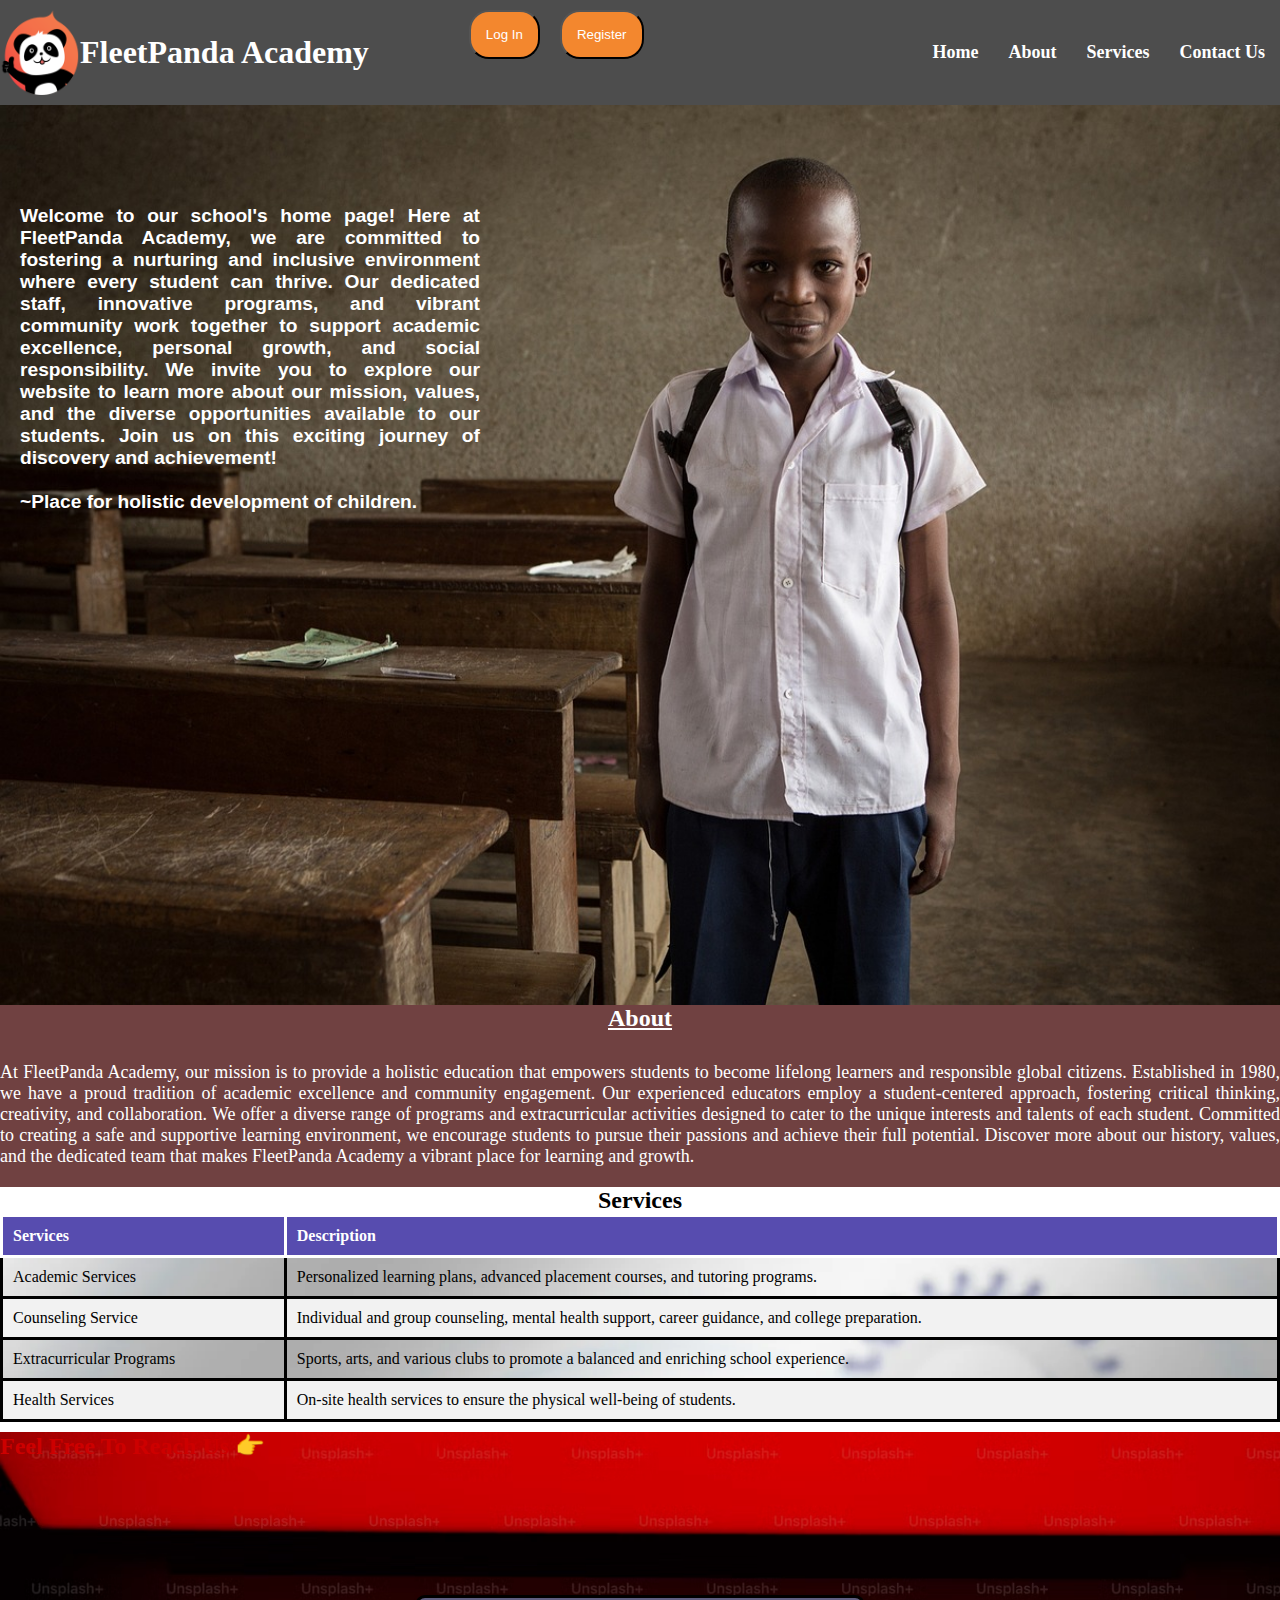
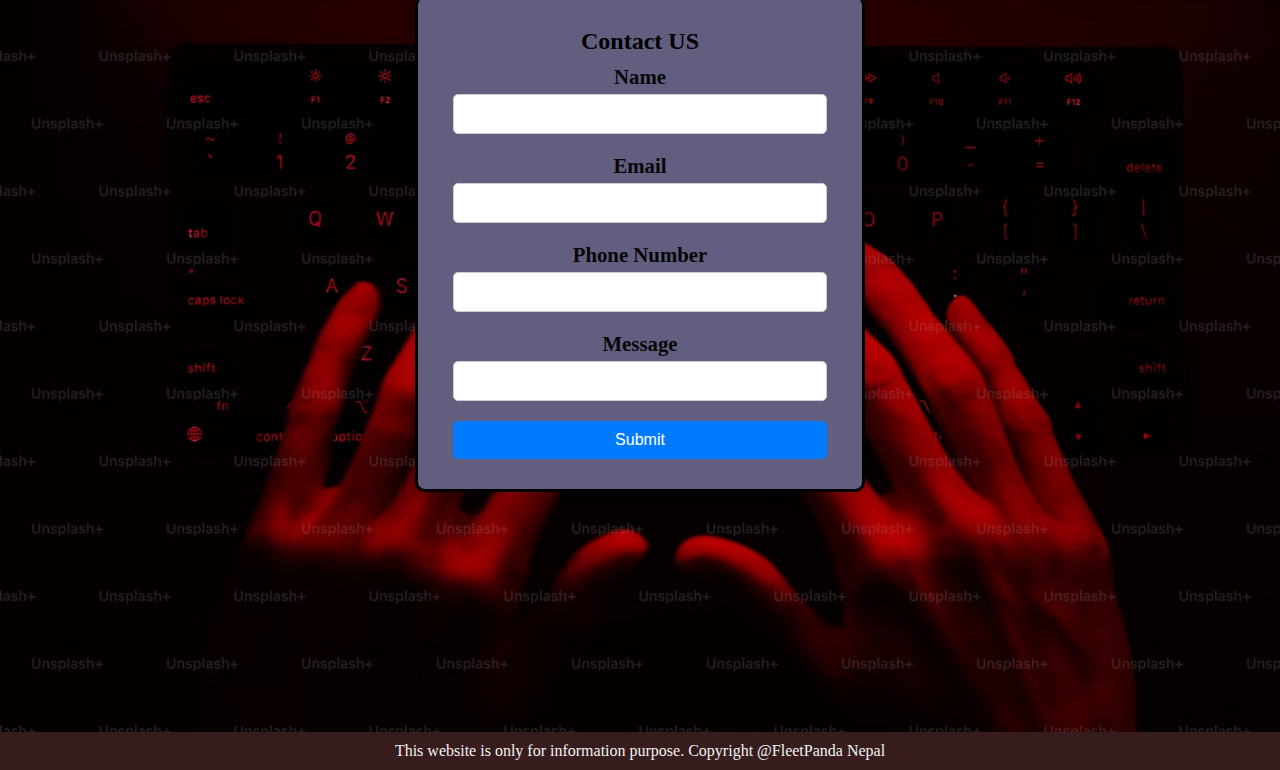
==== commit 5b23c500: "Login using remote API" ====
--- a/index.html
+++ b/index.html
@@ -1,107 +1,124 @@
 <!DOCTYPE html>
 <html>
-    <head>
-        <title>FleetPanda Academy</title>
-        <link rel="stylesheet" href="style/style.css">
-        
-    </head>
-    <body>
-        <nav>
-            <div class="logoo">
-                <img src="images/logoo.png" width="80px" line-height="50px">
-                <h1>FleetPanda Academy</h1>
-                <div>
-                    <button id="loginbutton">Log In</button>
-                </div>
-                <div>
-                    <button id="registerbutton">Register</button>
-                </div>
+
+<head>
+    <title>FleetPanda Academy</title>
+    <link rel="stylesheet" href="style/style.css">
+
+</head>
+
+<body>
+    <nav>
+        <div class="logo">
+            <img src="images/logo.png" width="80px" line-height="50px">
+            <h1>FleetPanda Academy</h1>
+            <div>
+                <button id="loginbutton">Log In</button>
             </div>
             <div>
-                <ul>
-                    <li><a href="#home-sec">Home</a></li>
-                    <li><a href="#about-sec">About</a></li>
-                    <li><a href="#services-sec">Services</a></li>
-                    <li><a href="#contactus-sec">Contact Us</a></li>
-                </ul>
+                <button id="registerbutton">Register</button>
             </div>
-        </nav>
+        </div>
+        <div>
+            <ul>
+                <li><a href="#home-sec">Home</a></li>
+                <li><a href="#about-sec">About</a></li>
+                <li><a href="#services-sec">Services</a></li>
+                <li><a href="#contactus-sec">Contact Us</a></li>
+                <li class="blog"><a href="./app/blog.html">Blog</a></li>
+                <li class="logout"><a>Log Out</a></li> <!--style="display: none;" */ -->
+            </ul>
+        </div>
+    </nav>
 
-        <div class="homee" id="home-sec">   
-            <p id="paragraphhome">
-                Welcome to our school's home page! Here at FleetPanda Academy, we are committed to fostering a nurturing and inclusive environment where every student can thrive. Our dedicated staff, innovative programs, and vibrant community work together to support academic excellence, personal growth, and social responsibility. We invite you to explore our website to learn more about our mission, values, and the diverse opportunities available to our students. Join us on this exciting journey of discovery and achievement!
-                <br><br> 
-                ~Place for holistic development of children.
-            </p>
-        </div>
+    <div class="homee" id="home-sec">
+        <p id="paragraphhome">
+            Welcome to our school's home page! Here at FleetPanda Academy, we are committed to fostering a nurturing and
+            inclusive environment where every student can thrive. Our dedicated staff, innovative programs, and vibrant
+            community work together to support academic excellence, personal growth, and social responsibility. We
+            invite you to explore our website to learn more about our mission, values, and the diverse opportunities
+            available to our students. Join us on this exciting journey of discovery and achievement!
+            <br><br>
+            ~Place for holistic development of children.
+        </p>
+    </div>
 
-        <div class="aboutt" id="about-sec">
-            <h2 style="text-align: center;">About</h2>
-            <p>
-                At FleetPanda Academy, our mission is to provide a holistic education that empowers students to become lifelong learners and responsible global citizens. Established in 1980, we have a proud tradition of academic excellence and community engagement. Our experienced educators employ a student-centered approach, fostering critical thinking, creativity, and collaboration. We offer a diverse range of programs and extracurricular activities designed to cater to the unique interests and talents of each student. Committed to creating a safe and supportive learning environment, we encourage students to pursue their passions and achieve their full potential. Discover more about our history, values, and the dedicated team that makes FleetPanda Academy a vibrant place for learning and growth.
-            </p>
-        </div>
+    <div class="aboutt" id="about-sec">
+        <h2 style="text-align: center;">About</h2>
+        <p>
+            At FleetPanda Academy, our mission is to provide a holistic education that empowers students to become
+            lifelong learners and responsible global citizens. Established in 1980, we have a proud tradition of
+            academic excellence and community engagement. Our experienced educators employ a student-centered approach,
+            fostering critical thinking, creativity, and collaboration. We offer a diverse range of programs and
+            extracurricular activities designed to cater to the unique interests and talents of each student. Committed
+            to creating a safe and supportive learning environment, we encourage students to pursue their passions and
+            achieve their full potential. Discover more about our history, values, and the dedicated team that makes
+            FleetPanda Academy a vibrant place for learning and growth.
+        </p>
+    </div>
 
-        <div class="servicee" id="services-sec">
-            <h2 style="text-align: center;">Services</h2>
-            <table>
-                <thead>
-                    <tr>
-                        <th>Services</th>
-                        <th>Description</th>
-                    </tr>
-                </thead>
-                <tbody>
-                    <tr>
-                        <td>Academic Services</td>
-                        <td>Personalized learning plans, advanced placement courses, and tutoring programs.</td>
-                    </tr>
-                    <tr>
-                        <td>Counseling Service</td>
-                        <td>Individual and group counseling, mental health support, career guidance, and college preparation.</td>
-                    </tr>
-                    <tr>
-                        <td>Extracurricular Programs</td>
-                        <td>Sports, arts, and various clubs to promote a balanced and enriching school experience.</td>
-                    </tr>
-                    <tr>
-                        <td>Health Services</td>
-                        <td>On-site health services to ensure the physical well-being of students.</td>
-                    </tr>
-                </tbody>
-            </table>
-        </div>
+    <div class="servicee" id="services-sec">
+        <h2 style="text-align: center;">Services</h2>
+        <table>
+            <thead>
+                <tr>
+                    <th>Services</th>
+                    <th>Description</th>
+                </tr>
+            </thead>
+            <tbody>
+                <tr>
+                    <td>Academic Services</td>
+                    <td>Personalized learning plans, advanced placement courses, and tutoring programs.</td>
+                </tr>
+                <tr>
+                    <td>Counseling Service</td>
+                    <td>Individual and group counseling, mental health support, career guidance, and college
+                        preparation.</td>
+                </tr>
+                <tr>
+                    <td>Extracurricular Programs</td>
+                    <td>Sports, arts, and various clubs to promote a balanced and enriching school experience.</td>
+                </tr>
+                <tr>
+                    <td>Health Services</td>
+                    <td>On-site health services to ensure the physical well-being of students.</td>
+                </tr>
+            </tbody>
+        </table>
+    </div>
 
-        <div class="contactt" id="contactus-sec">
-            <h2 id="contactheading">Feel Free To Reach Us 👉</h2>
-            <form id="myform">
-                <h2 style="text-align: center;">Contact US</h2>
-                <div class="contact-info">
-                    <label for="name">Name</label>
-                    <input id="name" type="text">
-                </div>
-                <div class="contact-info">
-                    <label for="email">Email</label>
-                    <input id="email" type="email">
-                </div>
-                <div class="contact-info">
-                    <label for="phoneno">Phone Number</label>
-                    <input id="phoneno" type="text">
-                </div>
-                <div class="contact-info">
-                    <label for="message">Message</label>
-                    <input type="text" id="message">
-                </div>
-                <div class="contact-info">
-                    <button onclick="contactFormHandler(event)">Submit</button>
-                </div>
-            </form>
-        </div>
+    <div class="contactt" id="contactus-sec">
+        <h2 id="contactheading">Feel Free To Reach Us 👉</h2>
+        <form id="myform">
+            <h2 style="text-align: center;">Contact US</h2>
+            <div class="contact-info">
+                <label for="name">Name</label>
+                <input id="name" type="text">
+            </div>
+            <div class="contact-info">
+                <label for="email">Email</label>
+                <input id="email" type="email">
+            </div>
+            <div class="contact-info">
+                <label for="phoneno">Phone Number</label>
+                <input id="phoneno" type="text">
+            </div>
+            <div class="contact-info">
+                <label for="message">Message</label>
+                <input type="text" id="message">
+            </div>
+            <div class="contact-info">
+                <button onclick="contactFormHandler(event)">Submit</button>
+            </div>
+        </form>
+    </div>
 
-        <footer>
-            <p>This website is only for information purpose. Copyright @FleetPanda Nepal</p>
-        </footer>
-        <script src="./script/script.js"></script>
-        <script src="script/contactus.js"></script>
-    </body>
-</html>
+    <footer>
+        <p>This website is only for information purpose. Copyright @FleetPanda Nepal</p>
+    </footer>
+    <script src="./script/script.js"></script>
+    <script src="script/contactus.js"></script>
+</body>
+
+</html>--- a/style/style.css
+++ b/style/style.css
@@ -1,6 +1,6 @@
 /*FOR BODY */
 
-*{
+* {
   margin: 0;
   padding: 0;
   box-sizing: border-box;
@@ -9,81 +9,83 @@
 /* FOR NAVIGATION */
 
 nav {
-    background-color: #4d4d4d;
-    padding: 10px 0;
-    position: relative;
-    display: flex;
-    justify-content: space-between;
-    line-height: 85px;
-    color:white;
+  background-color: #4d4d4d;
+  padding: 10px 0;
+  position: relative;
+  display: flex;
+  justify-content: space-between;
+  line-height: 85px;
+  color: white;
 }
 
 nav ul {
-    list-style-type: none;
-    display: flex;
-    justify-content: space-between;
+  list-style-type: none;
+  display: flex;
+  justify-content: space-between;
 }
 
 
 nav ul li {
-    margin: 0 15px;
-    color: white;
-}
-
-a{
+  margin: 0 15px;
+  color: white;
+}
+
+a {
   text-decoration: none;
   color: rgb(255, 255, 255);
   font-size: large;
   font-weight: bold;
 }
-a:hover{
+
+a:hover {
   background-color: #f3872e;
   border-radius: 2px;
-}
-
-.logoo{
+  cursor: pointer;
+}
+
+.logo {
   display: flex;
 }
 
 /* FOR HOME SECTION*/
 
-.homee{
+.homee {
   background: url('../images/school.jpg');
   background-repeat: no-repeat;
   background-size: cover;
   height: 100vh;
-  
-}
-
-#paragraphhome{
-  color: #ffffff;
-  font-family:'Segoe UI', Tahoma, Geneva, Verdana, sans-serif;
+
+}
+
+#paragraphhome {
+  color: #ffffff;
+  font-family: 'Segoe UI', Tahoma, Geneva, Verdana, sans-serif;
   font-size: larger;
-  padding:100px 800px 0px 20px;
-  font-weight: bold;
-  text-align:justify;
+  padding: 100px 800px 0px 20px;
+  font-weight: bold;
+  text-align: justify;
   text-shadow: #f2f2f2;
 }
 
-.homee h1{
+.homee h1 {
   color: red;
 }
 
 /* FOR ABOUT SECTION*/
 
-.aboutt{
+.aboutt {
   background-color: #704141;
 }
 
-.aboutt h2{
-  color:white;
-  text-decoration:underline;
-}
-
-
-.aboutt p{
+.aboutt h2 {
+  color: white;
+  text-decoration: underline;
+}
+
+
+.aboutt p {
   padding: 30px 0px 20px 0px;
-  text-align:justify;
+  text-align: justify;
   font-size: large;
   color: white;
 }
@@ -100,7 +102,8 @@
   background-size: cover;
 }
 
-th, td {
+th,
+td {
   border: 1px solid 361c1c;
   padding: 8px;
   text-align: left;
@@ -116,12 +119,16 @@
 }
 
 tbody tr:hover {
-  background-color: #615f5f;}
-
-table , th, td, thead {
+  background-color: #615f5f;
+}
+
+table,
+th,
+td,
+thead {
   border-collapse: collapse;
   border-style: solid;
-  padding:10px;
+  padding: 10px;
 }
 
 /* FOR FOOTER */
@@ -133,41 +140,46 @@
   padding: 10px 0;
   bottom: 0;
   width: 100%;
-  
+
 }
 
 /* FOR CONTACT FORM SECTION */
-#contactheading{
+#contactheading {
   text-align: left;
   font-weight: bold;
-  font-family:Georgia, 'Times New Roman', Times, serif;
-  color:rgb(205, 0, 0);
+  font-family: Georgia, 'Times New Roman', Times, serif;
+  color: rgb(205, 0, 0);
   position: relative;
   animation: contactanimation;
   animation-duration: 10s;
   animation-iteration-count: infinite;
 }
-@keyframes contactanimation{
+
+@keyframes contactanimation {
   0% {
     color: rgb(85, 223, 15);
     left: 0px;
     top: 0px;
   }
+
   25% {
     color: rgb(255, 242, 0);
     top: 0px;
     left: 200px;
   }
+
   50% {
     color: rgb(255, 0, 225);
     left: 200px;
     top: 600px;
   }
+
   75% {
     color: rgb(67, 255, 25);
-    left:0px;
+    left: 0px;
     top: 600px;
   }
+
   100% {
     color: rgb(8, 234, 255);
     left: 0px;
@@ -175,37 +187,37 @@
   }
 }
 
-#myform{
+#myform {
   background-color: #615e80;
-  padding:20px;
+  padding: 20px;
   border-radius: 10px;
   box-shadow: 0 4px 6px rgba(0, 0, 0, 0.1);
   max-width: 400px;
   border: 3px solid;
 }
 
-.contactt h2{
-  text-align: center;
-  margin-top:10px;
-}
-
-.contactt form{
-    max-width: 800px;
-    margin: auto;
-    padding: 20px;
-    border: 1px solid #ccc;
-    border-radius: 10px;
-    background-color: #f9f9f9;
-    box-shadow: 3px 3px 5px rgba(0, 0, 0, 0.1);
-}
-
-.contactt .contact-info{
+.contactt h2 {
+  text-align: center;
+  margin-top: 10px;
+}
+
+.contactt form {
+  max-width: 800px;
+  margin: auto;
+  padding: 20px;
+  border: 1px solid #ccc;
+  border-radius: 10px;
+  background-color: #f9f9f9;
+  box-shadow: 3px 3px 5px rgba(0, 0, 0, 0.1);
+}
+
+.contactt .contact-info {
   padding: 10px 15px;
   font-size: 1.3em;
   text-align: center;
-} 
-
-.contact-info input{
+}
+
+.contact-info input {
   width: 100%;
   padding: 10px;
   border: 1px solid #cccccc;
@@ -219,14 +231,15 @@
   border-color: #007bff;
   outline: none;
 }
-.contact-info label{
+
+.contact-info label {
   display: block;
   margin-bottom: 5px;
   font-weight: bold;
   color: #060606;
 }
 
-.contact-info button{
+.contact-info button {
   width: 100%;
   padding: 10px;
   background-color: #007bff;
@@ -242,14 +255,14 @@
   background-color: #0056b3;
 }
 
-#myform{
+#myform {
   width: 100%;
   max-width: 450px;
   position: relative;
-  top:15%;
-}
-
-.contactt{
+  top: 15%;
+}
+
+.contactt {
   background: url('../images/contact.jpg');
   background-repeat: no-repeat;
   background-size: cover;
@@ -257,37 +270,40 @@
 }
 
 /* For Buttons */
-button{
+button {
   box-shadow: #361c1c;
   background-color: rgb(232, 13, 21);
   padding: 15px 15px;
   border-radius: 10px;
-  width:auto;
-}
-
-button:hover{
+  width: auto;
+}
+
+button:hover {
   background-color: green;
   cursor: pointer;
 }
 
 /* LOG IN ans REGISTER HTML*/
 
-#loginbutton{
+#loginbutton {
   background-color: #f3872e;
   border-radius: 20px;
-  color:white;
+  color: white;
   margin-left: 100px;
 }
-#loginbutton:hover{
+
+#loginbutton:hover {
   background-color: #13e42b;
 }
-#registerbutton{
+
+#registerbutton {
   background-color: #f3872e;
   border-radius: 20px;
-  color:white;
+  color: white;
   margin-left: 20px;
 }
-#registerbutton:hover{
+
+#registerbutton:hover {
   background-color: #13e42b;
 }
 
@@ -296,7 +312,7 @@
 
 form.signin {
   background-color: #615e80;
-  padding:20px;
+  padding: 20px;
   border-radius: 10px;
   box-shadow: 0 4px 6px rgba(0, 0, 0, 0.1);
   max-width: 400px;
@@ -351,18 +367,18 @@
   background-color: #0056b3;
 }
 
-.outer{
+.outer {
   background: url('../images/register.jpg');
   background-repeat: no-repeat;
   background-size: cover;
   height: 100vh;
 }
 
-.signin{
+.signin {
   width: 90%;
   max-width: 450px;
-  position:absolute;
-  top:50%;
+  position: absolute;
+  top: 50%;
   left: 50%;
   transform: translate(-50%, -50%);
   background: #fff;
@@ -372,9 +388,9 @@
 
 
 /* FOR LOGIN PAGE SEPERATE PAGE */
-form.login{
+form.login {
   background-color: #615e80;
-  padding:20px;
+  padding: 20px;
   border-radius: 10px;
   box-shadow: 0 4px 6px rgba(0, 0, 0, 0.1);
   max-width: 400px;
@@ -387,18 +403,18 @@
   text-align: center;
 }
 
-.logininfo{
+.logininfo {
   margin-bottom: 15px;
 }
 
-.logininfo label{
+.logininfo label {
   display: block;
   margin-bottom: 5px;
   font-weight: bold;
   color: #ffffff;
 }
 
-.logininfo input{
+.logininfo input {
   width: 100%;
   padding: 10px;
   border: 1px solid #cccccc;
@@ -413,7 +429,7 @@
   outline: none;
 }
 
-.logininfo button{
+.logininfo button {
   width: 100%;
   padding: 10px;
   background-color: #007bff;
@@ -425,11 +441,11 @@
   transition: background-color 0.3s ease;
 }
 
-.login{
+.login {
   width: 90%;
   max-width: 450px;
-  position:absolute;
-  top:50%;
+  position: absolute;
+  top: 50%;
   left: 50%;
   transform: translate(-50%, -50%);
   background: #fff;
@@ -437,7 +453,7 @@
   text-align: center;
 }
 
-.outerlogin{
+.outerlogin {
   background: url('../images/register.jpg');
   background-repeat: no-repeat;
   background-size: cover;
@@ -446,16 +462,17 @@
 
 /* Redirect Home button */
 
-#redirecthome{
+#redirecthome {
   background-color: #f3872e;
   border-radius: 20px;
-  color:white;
+  color: white;
   position: relative;
   display: flex;
   margin-top: 20px;
   margin-left: 900px;
- 
-}
-#redirecthome:hover{
+
+}
+
+#redirecthome:hover {
   background-color: #13e42b;
-}
+}